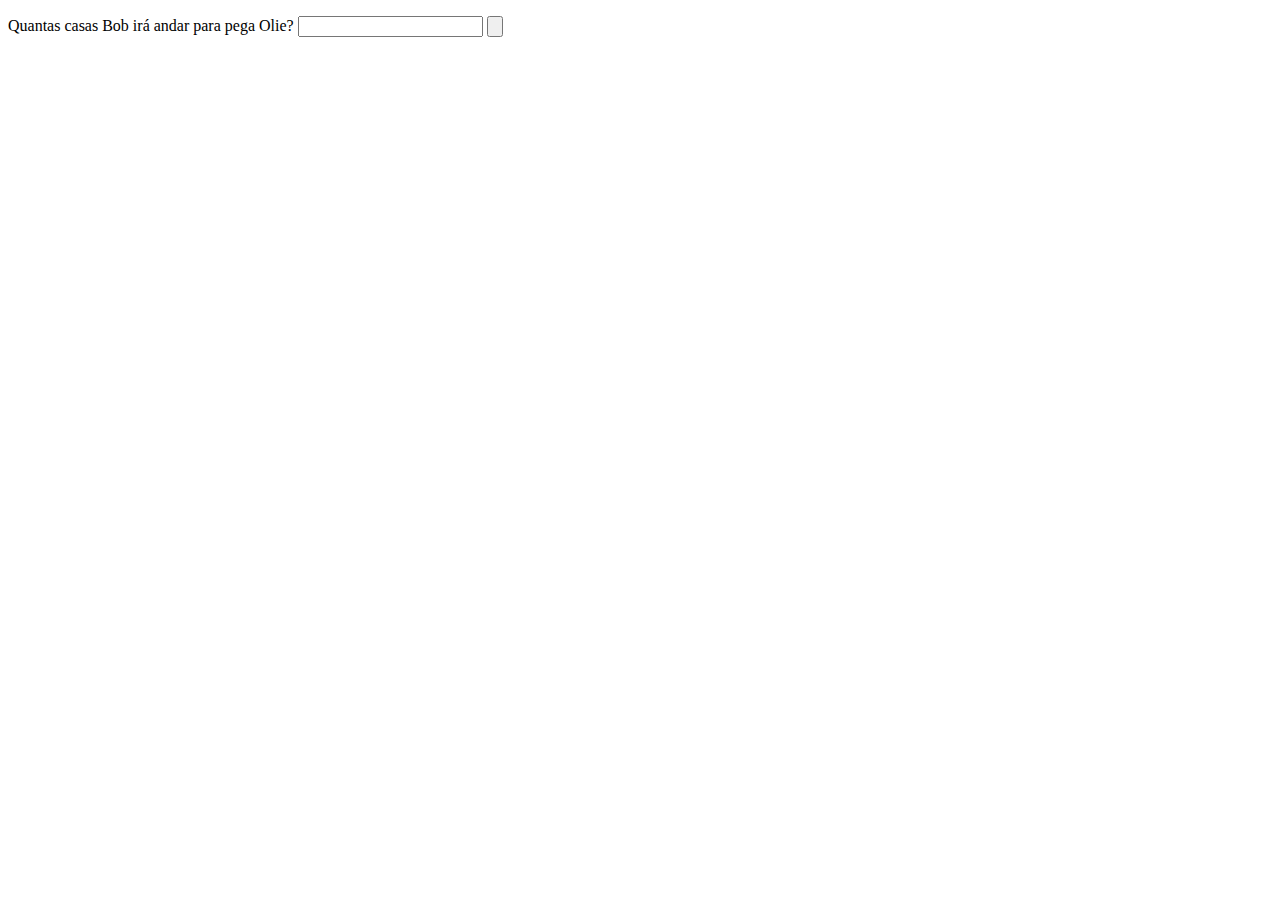
==== dimed/desafio_dogs/desafio_dogs.html @ 06613a93 "Add files via upload" ====
<!DOCTYPE html>
<html lang="pt-br">
<head>
    <meta charset="UTF-8">
    <meta http-equiv="X-UA-Compatible" content="IE=edge">
    <meta name="viewport" content="width=device-width, initial-scale=1.0">
    <title>Perseguição</title>
</head>
<body>
    <div id="steps">
        <p>Quantas casas Bob irá andar para pega Olie? <input type="number" value="bob" id="stepBob">
        <input type="button" id="" onclick="openRex()"></p>

        <div id="divRex" style="display: none;"><p> Quantas casas Rex irá andar para pega Olie? <input type="number" name="Bob" id="stepRex">
        <input type="button" id="" onclick="openOli()"></p></div>

        <div id="divOli" style="display: none;"><p> Qual a distância de Olie? <input type="number" id="stepOli">
        <input type="button" id="" onclick="Persecution()"></p></div>
    </div>

    <div id="vencedor" style="text-align: center;">

    </div>

        
</body>
<script src="desafio_dogs.js"> 
</script>
</html>
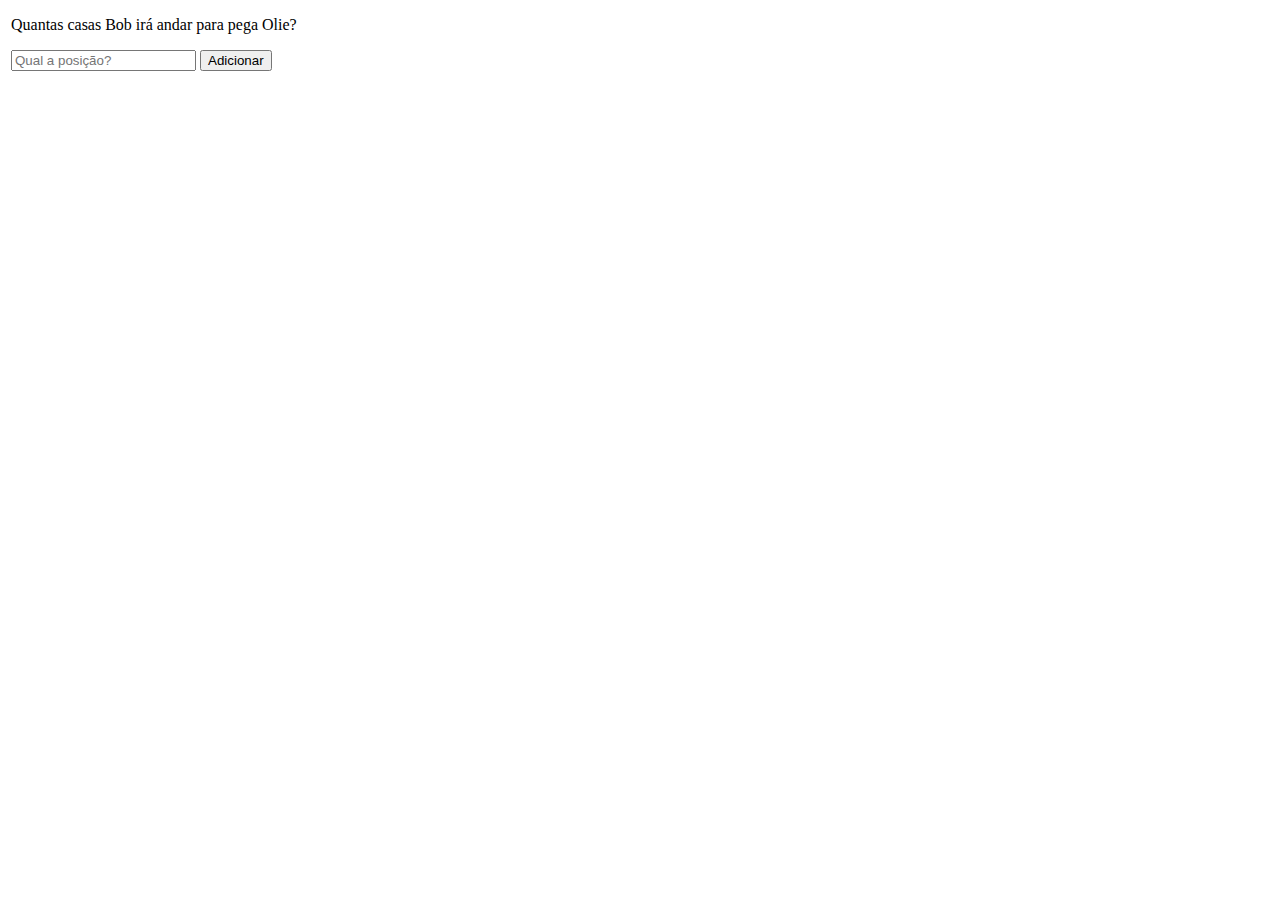
==== commit 3bd55bbe: "Add files via upload" ====
--- a/dimed/desafio_dogs/desafio_dogs.html
+++ b/dimed/desafio_dogs/desafio_dogs.html
@@ -5,17 +5,27 @@
     <meta http-equiv="X-UA-Compatible" content="IE=edge">
     <meta name="viewport" content="width=device-width, initial-scale=1.0">
     <title>Perseguição</title>
+    <link rel="stylesheet" href="desafio.css">
 </head>
 <body>
     <div id="steps">
-        <p>Quantas casas Bob irá andar para pega Olie? <input type="number" value="bob" id="stepBob">
-        <input type="button" id="" onclick="openRex()"></p>
+        <p>Quantas casas Bob irá andar para pega Olie?</p> 
 
-        <div id="divRex" style="display: none;"><p> Quantas casas Rex irá andar para pega Olie? <input type="number" name="Bob" id="stepRex">
-        <input type="button" id="" onclick="openOli()"></p></div>
+        <p><input type="number" value="bob" id="stepBob" placeholder="Qual a posição?">
+        <button type="button" id="" onclick="openRex()" > Adicionar </button></p>
 
-        <div id="divOli" style="display: none;"><p> Qual a distância de Olie? <input type="number" id="stepOli">
-        <input type="button" id="" onclick="Persecution()"></p></div>
+        <div id="divRex" style="display: none;">
+            <p> Quantas casas Rex irá andar para pega Olie?</p> 
+
+            <p><input type="number" name="Bob" id="stepRex" placeholder="Qual a posição?">
+            <button type="button" id="" onclick="openOli()"> Adicionar </button></p>
+        </div>
+
+        <div id="divOli" style="display: none;">
+            <p> Qual a distância de Olie? </p>
+            
+            <p>  <input type="number" id="stepOli" placeholder="Qual a posição?">
+            <button type="button" id="" onclick="Persecution()"> Adicionar </button></p></div>
     </div>
 
     <div id="vencedor" style="text-align: center;">
--- a/dimed/desafio_dogs/desafio.css
+++ b/dimed/desafio_dogs/desafio.css
@@ -0,0 +1,9 @@
+#button{
+    display: flex;
+     height: 20px;
+      width: 110px;}
+
+p {
+    margin-left: 3px;
+}
+
